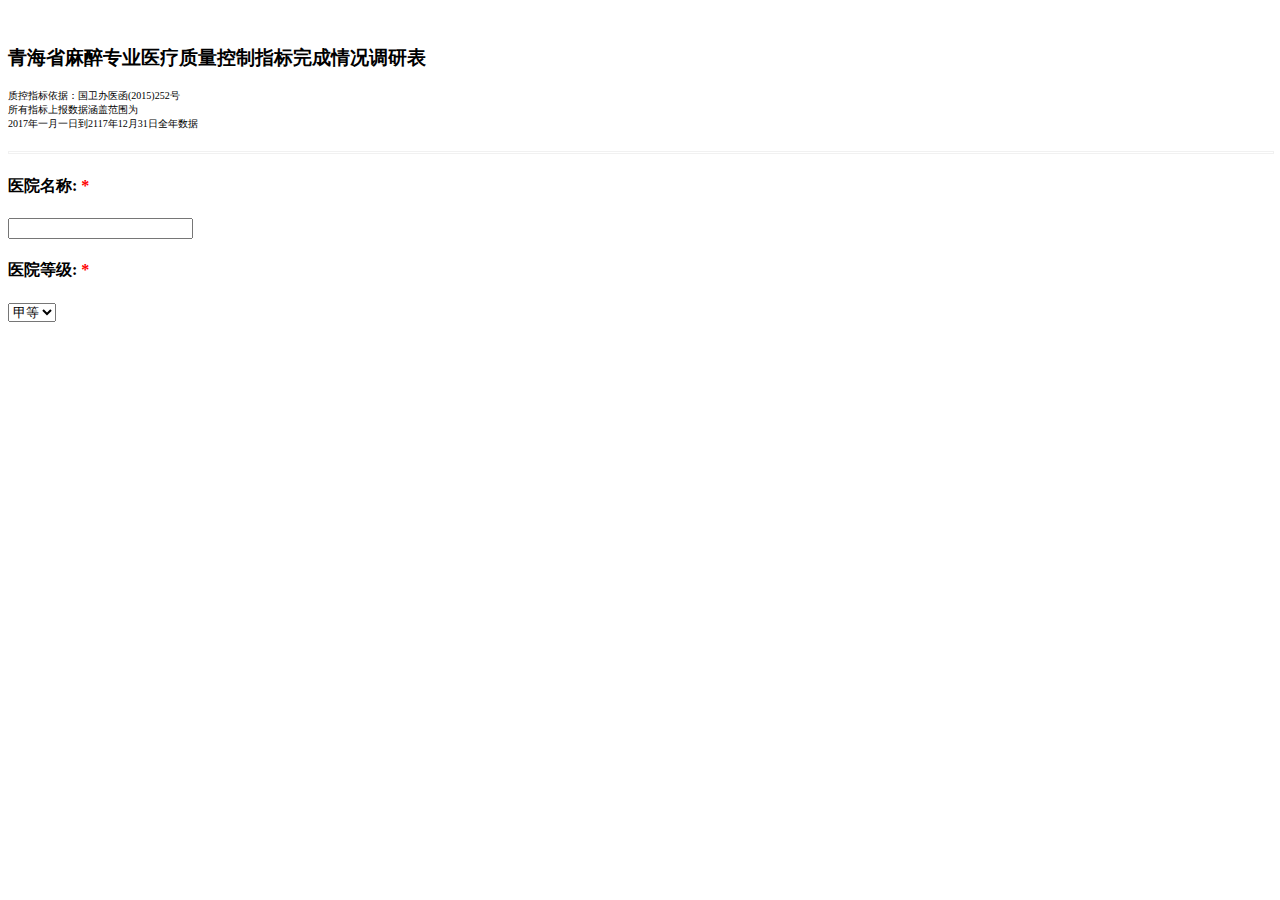
==== src/main/resources/templates/front.html @ 258e73f6 "thyemeleaf" ====
<!DOCTYPE html>
<html lang="en" xmlns:th="http://www.thymeleaf.org">
<head>
    <meta charset="UTF-8">
    <meta name="viewport" content="width=device-width, initial-scale=1, maximum-scale=1, user-scalable=no">

    <title>问卷调查</title>


    <link th:href="@{/css/flex.css}" rel="stylesheet" type="text/css">

</head>
<body>

<img th:src="@{/img/wx.jpg} " width="100%" />
<div id="parent_div">

    <div id="desc_div">
        <h3 >青海省麻醉专业医疗质量控制指标完成情况调研表</h3>
        <p style="font-size: 10px;">质控指标依据：国卫办医函(2015)252号<br/>所有指标上报数据涵盖范围为<br/>2017年一月一日到2117年12月31日全年数据</p>
        <hr style="width: 100%; height: 1px; border: 1px solid #f1f1f1; margin-top: 20px;"></hr>
    </div>
    <div>
        <h4>医院名称: <span style="color: red;">*</span></h4>
        <input type="text" />
    </div>
    <div>
        <h4>医院等级: <span style="color: red;">*</span></h4>
        <select>
            <option>甲等</option>
            <option>2等</option>
            <option>3等</option>
        </select>
    </div>
</div>


</body>
</html>
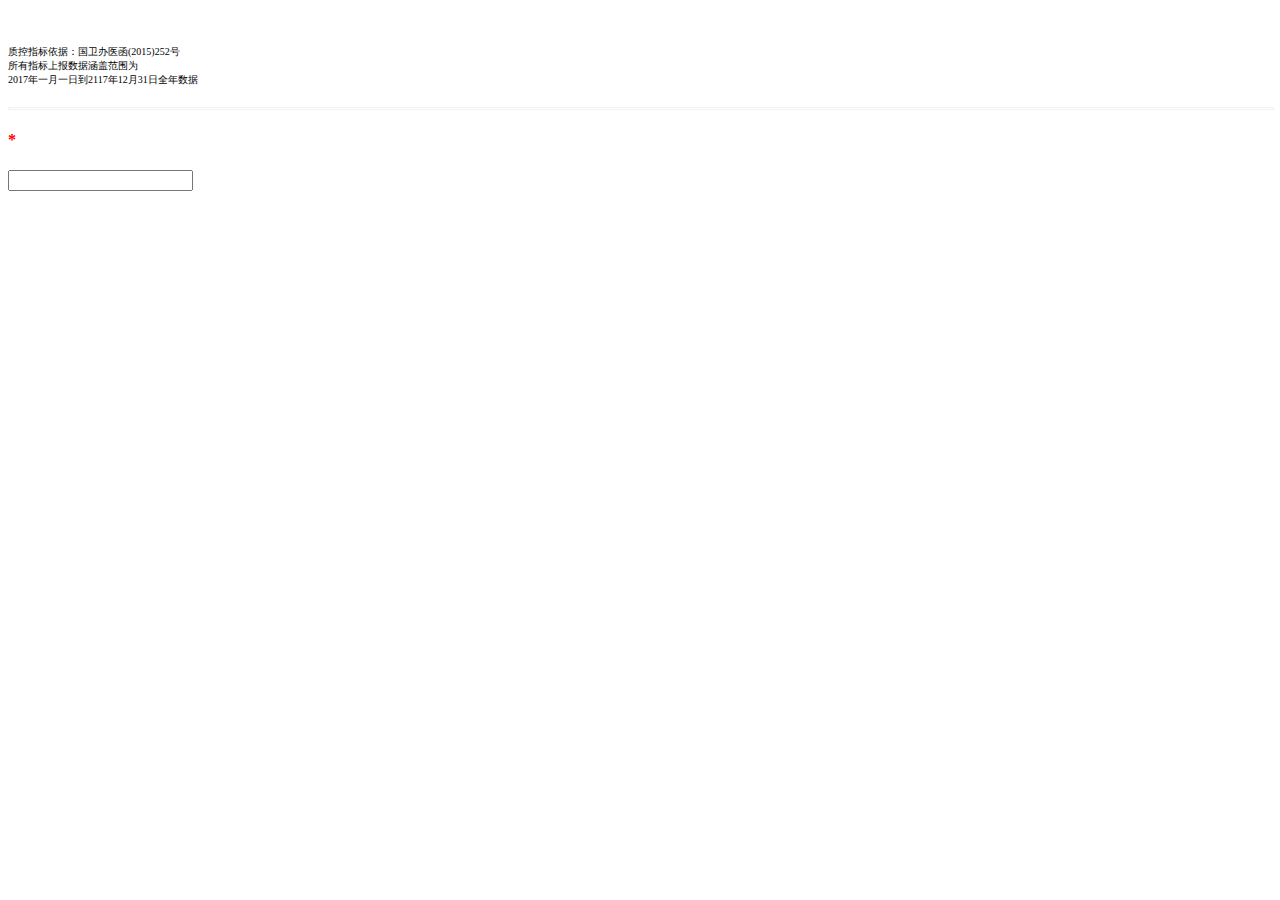
==== commit b971f907: "整合后台" ====
--- a/src/main/resources/templates/front.html
+++ b/src/main/resources/templates/front.html
@@ -16,11 +16,19 @@
 <div id="parent_div">
 
     <div id="desc_div">
-        <h3 >青海省麻醉专业医疗质量控制指标完成情况调研表</h3>
+        <h3 th:text="${qinfo.qtitle}"></h3>
         <p style="font-size: 10px;">质控指标依据：国卫办医函(2015)252号<br/>所有指标上报数据涵盖范围为<br/>2017年一月一日到2117年12月31日全年数据</p>
         <hr style="width: 100%; height: 1px; border: 1px solid #f1f1f1; margin-top: 20px;"></hr>
     </div>
-    <div>
+    <div th:each="info,itestate:${qinfo.questionList}">
+
+        <div>
+            <h4 th:text="${info.title}"><span style="color: red;">*</span></h4>
+            <input type="text" />
+        </div>
+
+    </div>
+    <!--<div>
         <h4>医院名称: <span style="color: red;">*</span></h4>
         <input type="text" />
     </div>
@@ -31,7 +39,7 @@
             <option>2等</option>
             <option>3等</option>
         </select>
-    </div>
+    </div>-->
 </div>
 
 
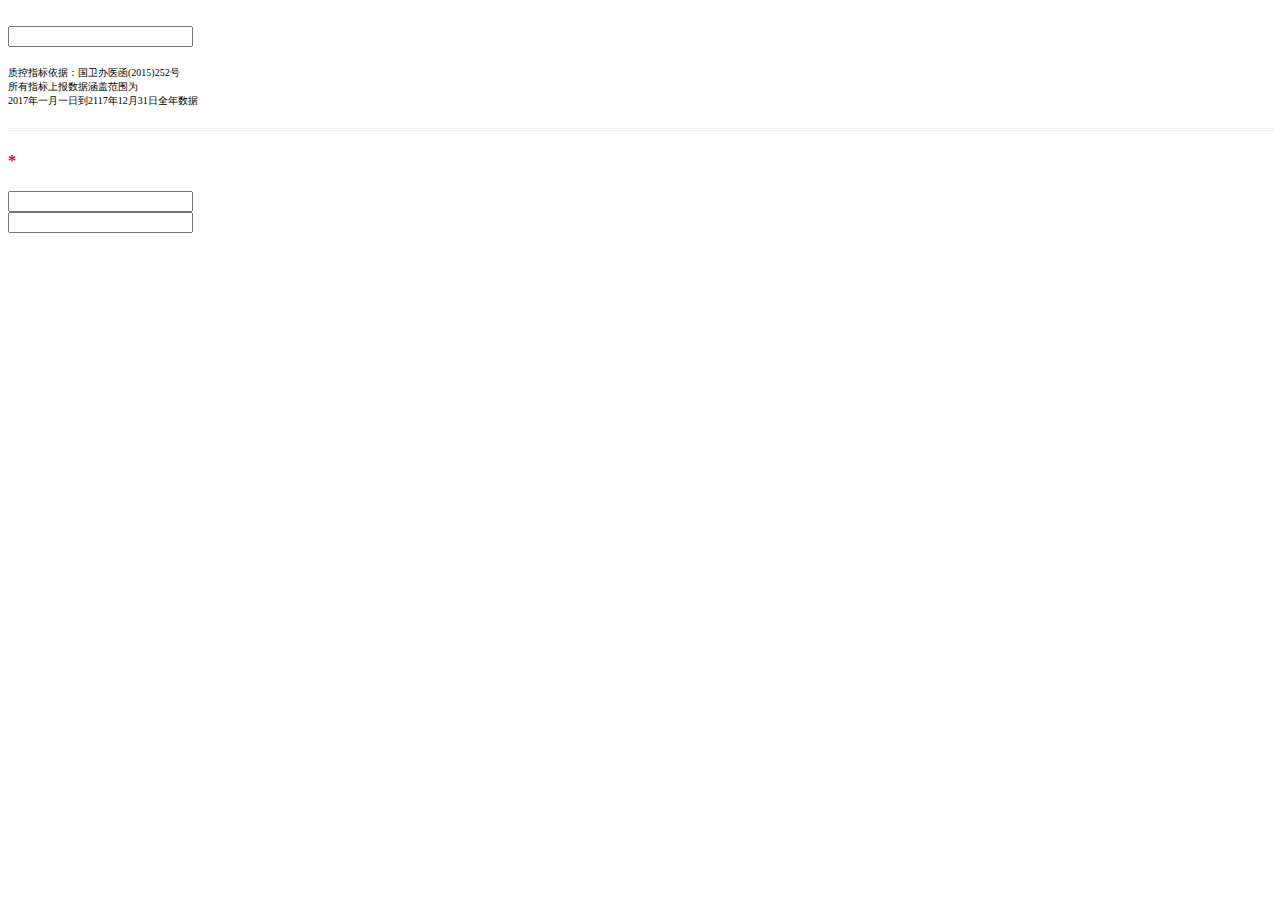
==== commit a56e0950: "submit answer" ====
--- a/src/main/resources/templates/front.html
+++ b/src/main/resources/templates/front.html
@@ -5,7 +5,9 @@
     <meta name="viewport" content="width=device-width, initial-scale=1, maximum-scale=1, user-scalable=no">
 
     <title>问卷调查</title>
+    <script type="text/javascript" th:src="@{/js/jquery-3.3.1.js}" ></script>
 
+    <script type="text/javascript" th:inline="javascript" th:src="@{/js/front.js}" ></script>
 
     <link th:href="@{/css/flex.css}" rel="stylesheet" type="text/css">
 
@@ -14,20 +16,25 @@
 
 <img th:src="@{/img/wx.jpg} " width="100%" />
 <div id="parent_div">
-
+    <input th:type="hidden" th:id="_hidden" th:value="${qinfo.qno}">
     <div id="desc_div">
         <h3 th:text="${qinfo.qtitle}"></h3>
         <p style="font-size: 10px;">质控指标依据：国卫办医函(2015)252号<br/>所有指标上报数据涵盖范围为<br/>2017年一月一日到2117年12月31日全年数据</p>
-        <hr style="width: 100%; height: 1px; border: 1px solid #f1f1f1; margin-top: 20px;"></hr>
+        <hr style="width: 100%; height: 1px; border: 1px solid #f1f1f1; margin-top: 20px;"/>
     </div>
-    <div th:each="info,itestate:${qinfo.questionList}">
 
-        <div>
-            <h4 th:text="${info.title}"><span style="color: red;">*</span></h4>
-            <input type="text" />
+    <div th:id="content">
+
+        <div th:id="${info.getQid()}" th:each="info,itestate:${qinfo.questionList}">
+            <h4 th:id="qtitle_+${info.getQid()}" th:text="${info.title}"><span style="color:red;">*</span></h4>
+            <input type="text" th:name="name_+${info.getQid()}" />
         </div>
 
+
     </div>
+
+   <!-- th:onclick="'javascript:_submit()'"-->
+    <input th:type="button" th:id="_submit" th:value="提交问卷" />
     <!--<div>
         <h4>医院名称: <span style="color: red;">*</span></h4>
         <input type="text" />
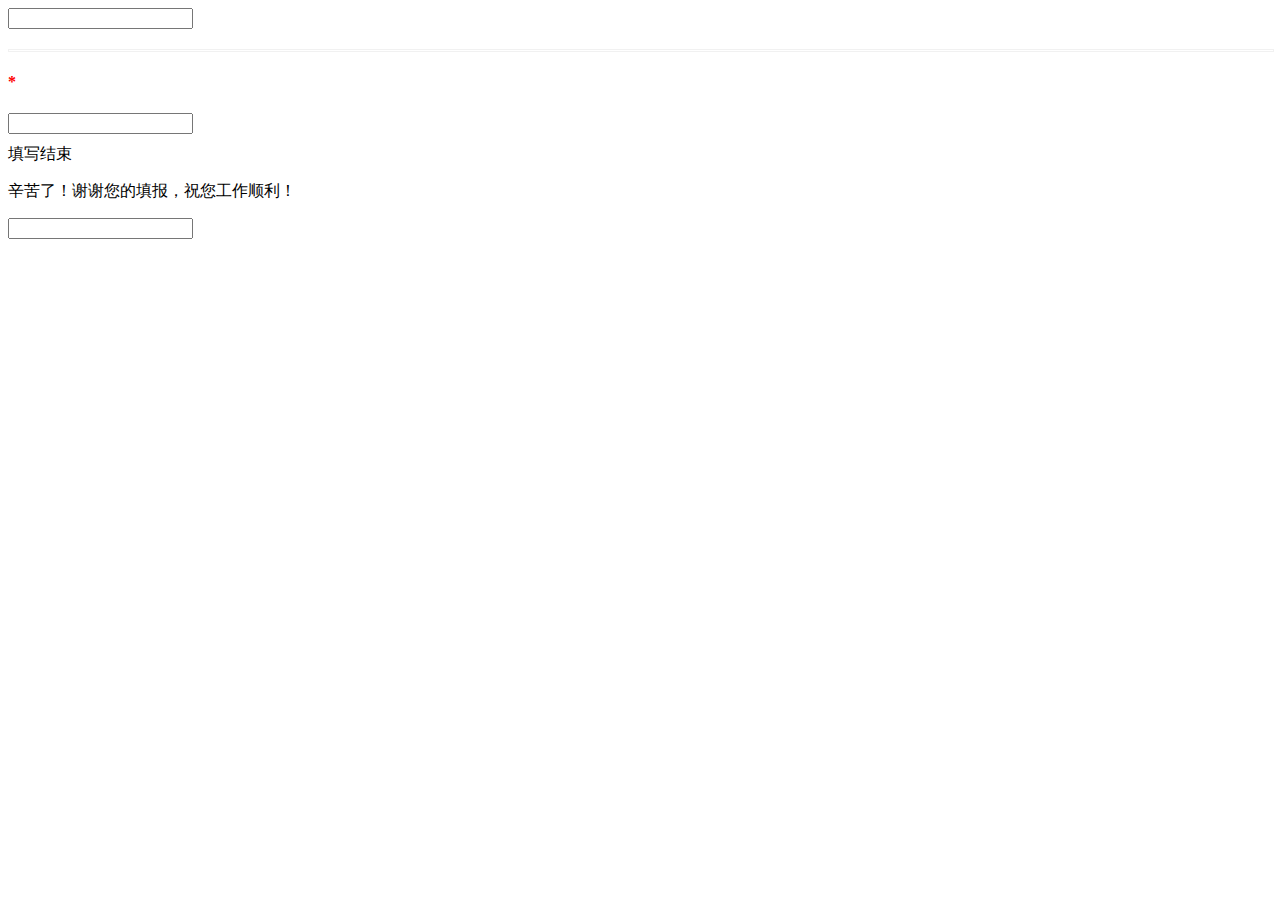
==== commit 4eeb2762: "app端优化" ====
--- a/src/main/resources/templates/front.html
+++ b/src/main/resources/templates/front.html
@@ -14,12 +14,13 @@
 </head>
 <body>
 
-<img th:src="@{/img/wx.jpg} " width="100%" />
+<!--<img th:src="@{/img/wx.jpg} " width="100%" />-->
 <div id="parent_div">
     <input th:type="hidden" th:id="_hidden" th:value="${qinfo.qno}">
     <div id="desc_div">
         <h3 th:text="${qinfo.qtitle}"></h3>
-        <p style="font-size: 10px;">质控指标依据：国卫办医函(2015)252号<br/>所有指标上报数据涵盖范围为<br/>2017年一月一日到2117年12月31日全年数据</p>
+       <!-- <p style="font-size: 10px;">质控指标依据：国卫办医函(2015)252号<br/>所有指标上报数据涵盖范围为<br/>2017年一月一日到2117年12月31日全年数据</p>
+       -->
         <hr style="width: 100%; height: 1px; border: 1px solid #f1f1f1; margin-top: 20px;"/>
     </div>
 
@@ -28,13 +29,16 @@
         <div th:id="${info.getQid()}" th:each="info,itestate:${qinfo.questionList}">
             <h4 th:id="qtitle_+${info.getQid()}" th:text="${info.title}"><span style="color:red;">*</span></h4>
             <input type="text" th:name="name_+${info.getQid()}" />
+
         </div>
 
-
+        <p style="margin-top: 10px;">填写结束</p>
+        <p style="margin-top: 6px;">辛苦了！谢谢您的填报，祝您工作顺利！</p>
     </div>
 
+
    <!-- th:onclick="'javascript:_submit()'"-->
-    <input th:type="button" th:id="_submit" th:value="提交问卷" />
+    <input th:type="button" th:id="_submit" th:value="提交" />
     <!--<div>
         <h4>医院名称: <span style="color: red;">*</span></h4>
         <input type="text" />
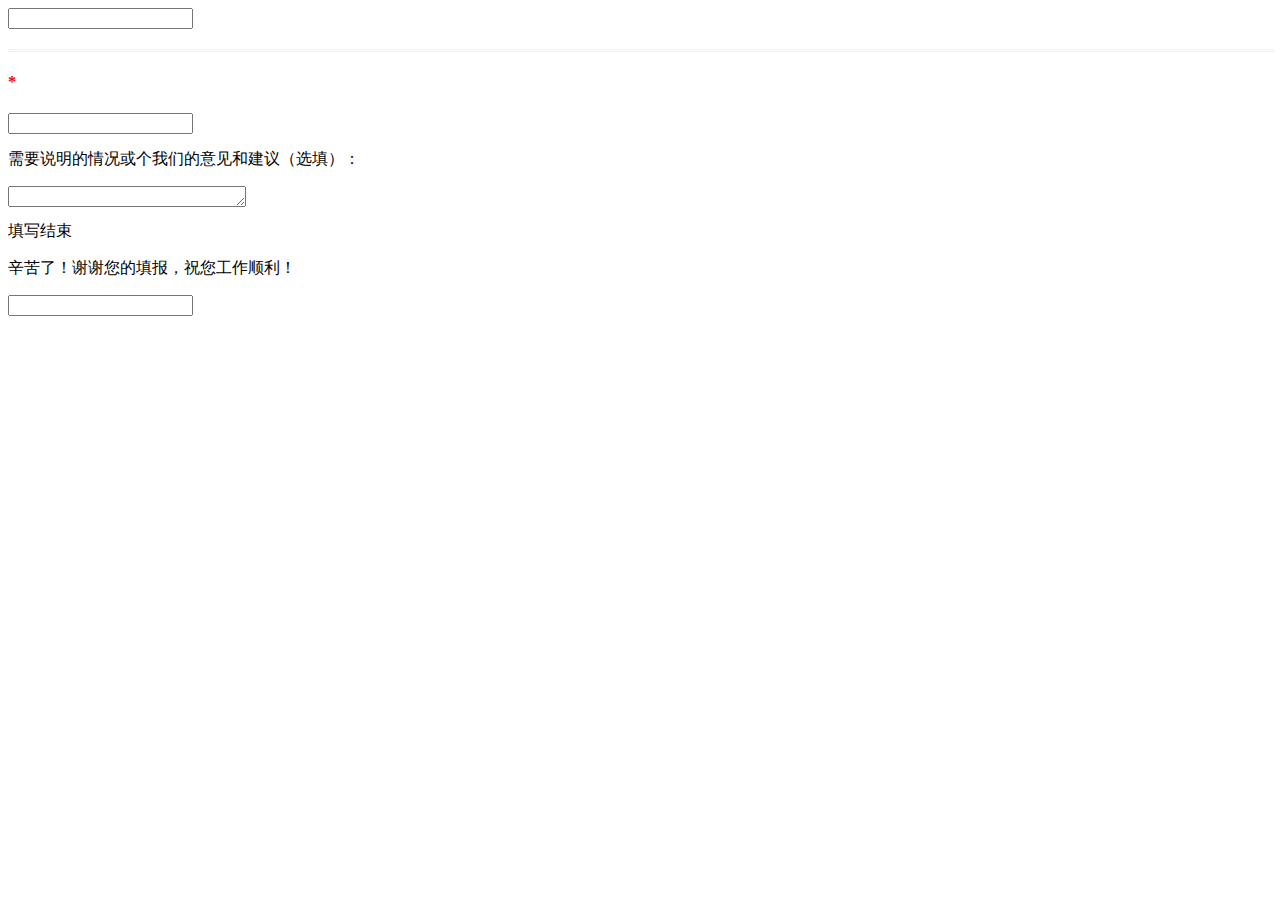
==== commit 34cfd708: "app端优化2" ====
--- a/src/main/resources/templates/front.html
+++ b/src/main/resources/templates/front.html
@@ -32,6 +32,9 @@
 
         </div>
 
+        <p style="margin-top: 15px">需要说明的情况或个我们的意见和建议（选填）：</p>
+        <textarea class="comment" rows=1   name="comment"   cols=27   onpropertychange= "this.style.posHeight=this.scrollHeight " ></textarea>
+
         <p style="margin-top: 10px;">填写结束</p>
         <p style="margin-top: 6px;">辛苦了！谢谢您的填报，祝您工作顺利！</p>
     </div>
